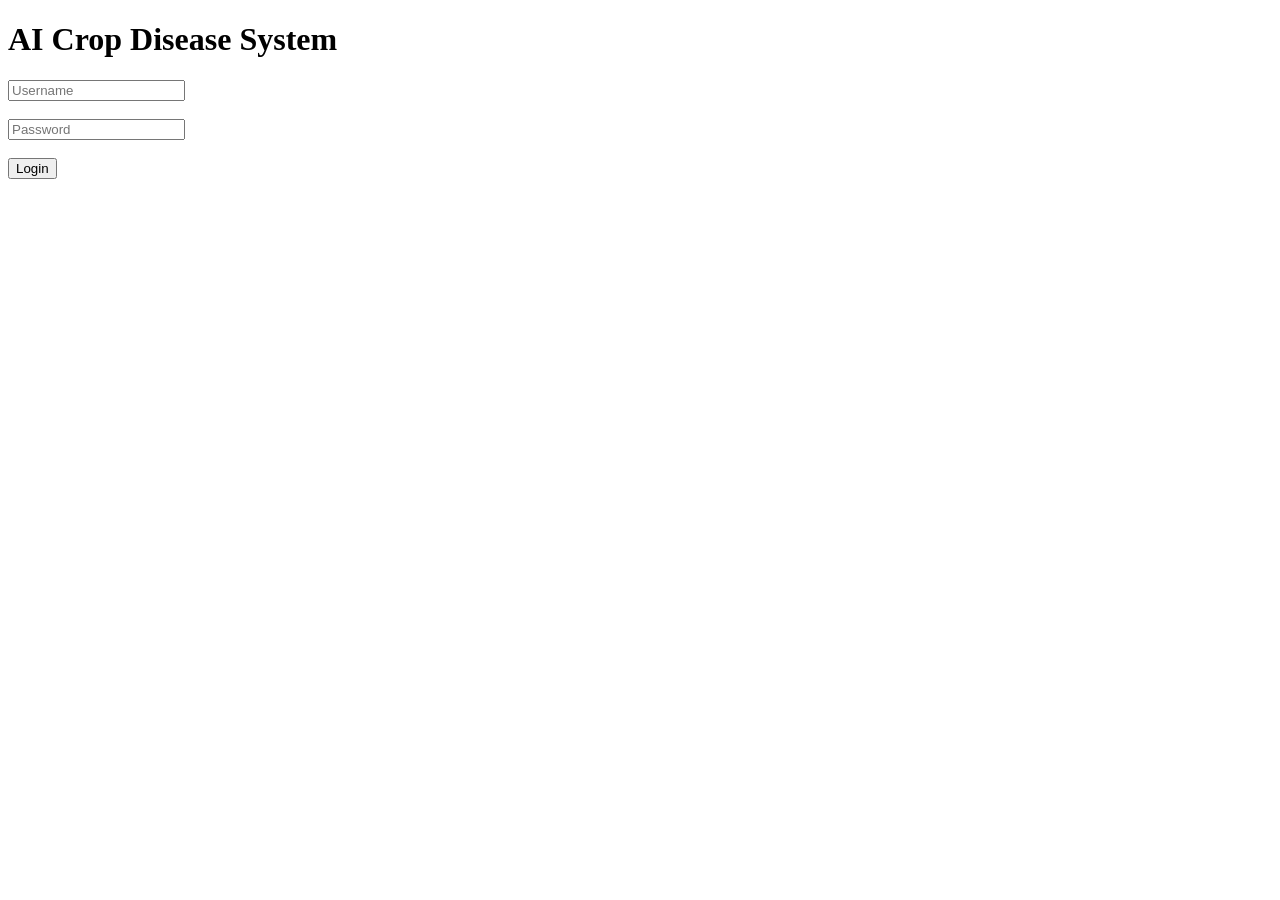
==== index.html @ 85fb2edb "Add files via upload" ====
<!DOCTYPE html>
<html>
<head>
    <title>AI Crop Disease Login</title>
    <link rel="stylesheet" href="style.css">
</head>
<body>

<div class="container">

    <h1>AI Crop Disease System</h1>

    <input type="text" id="username" placeholder="Username"><br><br>

    <input type="password" id="password" placeholder="Password"><br><br>

    <button onclick="login()">Login</button>

</div>

<script src="script.js"></script>

</body>
</html>
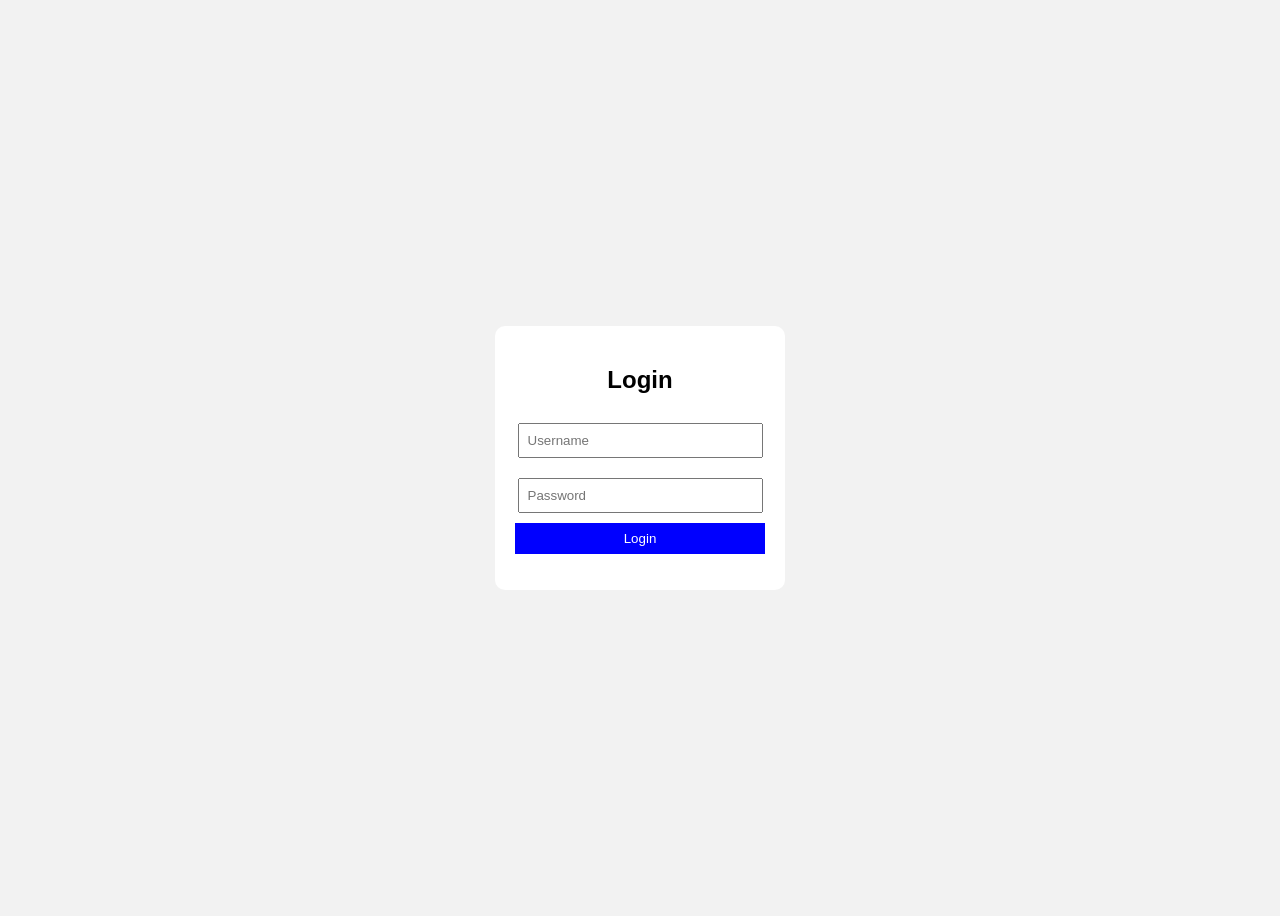
==== commit 6c642c96: "Add files via upload" ====
--- a/index.html
+++ b/index.html
@@ -1,21 +1,21 @@
 <!DOCTYPE html>
 <html>
 <head>
-    <title>AI Crop Disease Login</title>
-    <link rel="stylesheet" href="style.css">
+  <title>Login Page</title>
+  <link rel="stylesheet" href="style.css">
 </head>
+
 <body>
 
-<div class="container">
+<div class="login-box">
+  <h2>Login</h2>
 
-    <h1>AI Crop Disease System</h1>
+  <input type="text" id="username" placeholder="Username">
+  <input type="password" id="password" placeholder="Password">
 
-    <input type="text" id="username" placeholder="Username"><br><br>
+  <button onclick="login()">Login</button>
 
-    <input type="password" id="password" placeholder="Password"><br><br>
-
-    <button onclick="login()">Login</button>
-
+  <p id="message"></p>
 </div>
 
 <script src="script.js"></script>
--- a/style.css
+++ b/style.css
@@ -0,0 +1,30 @@
+body {
+  font-family: Arial;
+  background: #f2f2f2;
+  display: flex;
+  justify-content: center;
+  align-items: center;
+  height: 100vh;
+}
+
+.login-box {
+  background: white;
+  padding: 20px;
+  border-radius: 10px;
+  width: 250px;
+  text-align: center;
+}
+
+input {
+  width: 90%;
+  padding: 8px;
+  margin: 10px 0;
+}
+
+button {
+  background: blue;
+  color: white;
+  padding: 8px;
+  border: none;
+  width: 100%;
+}
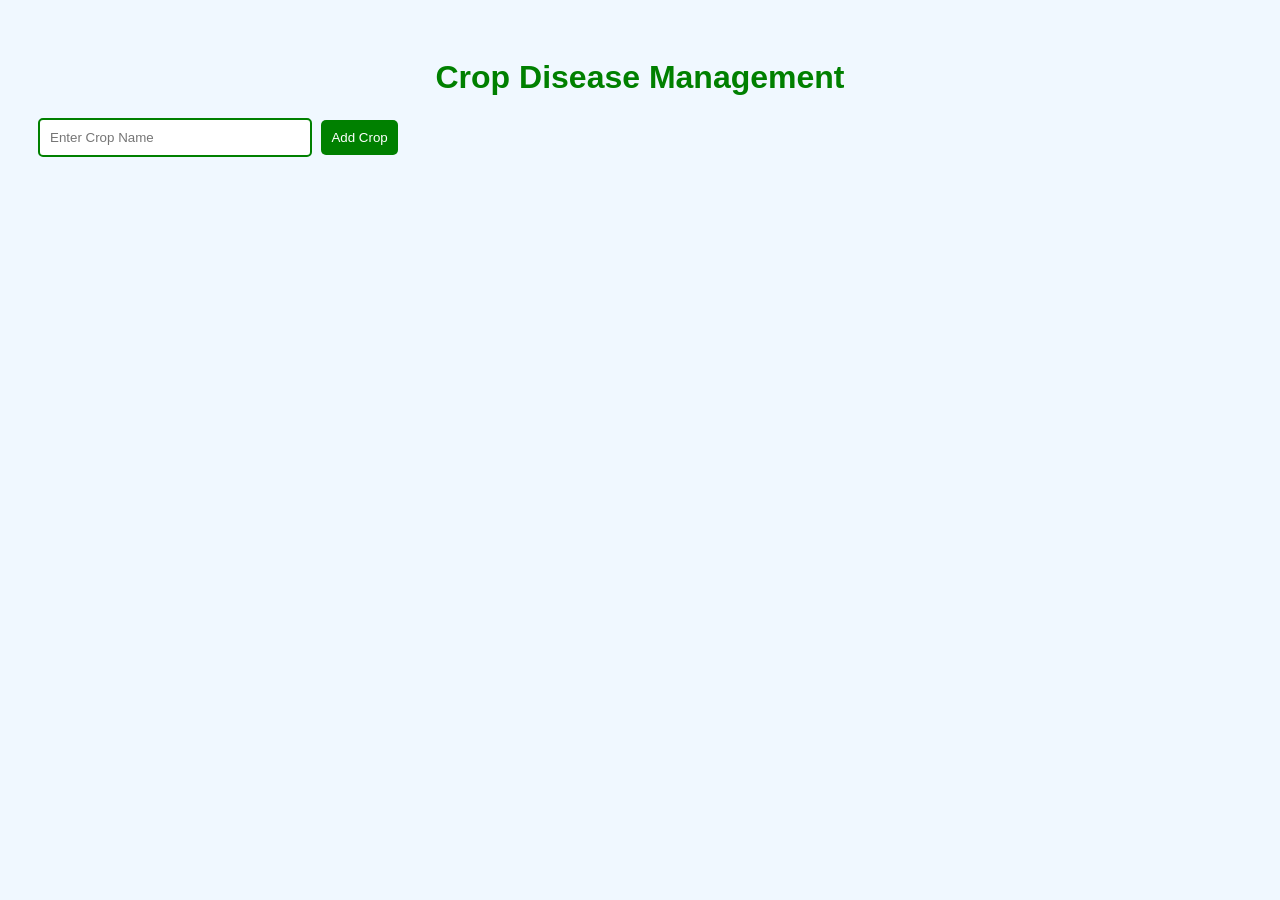
==== commit b5b855c3: "Add files via upload" ====
--- a/index.html
+++ b/index.html
@@ -1,22 +1,18 @@
 <!DOCTYPE html>
 <html>
 <head>
-  <title>Login Page</title>
+  <title>AI Crop Disease CRUD</title>
   <link rel="stylesheet" href="style.css">
 </head>
-
 <body>
 
-<div class="login-box">
-  <h2>Login</h2>
+<h1>Crop Disease Management</h1>
 
-  <input type="text" id="username" placeholder="Username">
-  <input type="password" id="password" placeholder="Password">
+<input type="text" id="cropName" placeholder="Enter Crop Name">
 
-  <button onclick="login()">Login</button>
+<button onclick="addCrop()">Add Crop</button>
 
-  <p id="message"></p>
-</div>
+<ul id="cropList"></ul>
 
 <script src="script.js"></script>
 
--- a/style.css
+++ b/style.css
@@ -1,30 +1,40 @@
-body {
-  font-family: Arial;
-  background: #f2f2f2;
-  display: flex;
-  justify-content: center;
-  align-items: center;
-  height: 100vh;
+body{
+    font-family: Arial;
+    background-color: #f0f8ff;
+    padding: 30px;
 }
 
-.login-box {
-  background: white;
-  padding: 20px;
-  border-radius: 10px;
-  width: 250px;
-  text-align: center;
+h1{
+    color: green;
+    text-align: center;
 }
 
-input {
-  width: 90%;
-  padding: 8px;
-  margin: 10px 0;
+input{
+    padding: 10px;
+    width: 250px;
+    border: 2px solid green;
+    border-radius: 5px;
 }
 
-button {
-  background: blue;
-  color: white;
-  padding: 8px;
-  border: none;
-  width: 100%;
+button{
+    padding: 10px;
+    background-color: green;
+    color: white;
+    border: none;
+    border-radius: 5px;
+    cursor: pointer;
+    margin-left: 5px;
+}
+
+button:hover{
+    background-color: darkgreen;
+}
+
+li{
+    background-color: white;
+    margin-top: 10px;
+    padding: 10px;
+    width: 400px;
+    border-radius: 5px;
+    list-style: none;
 }
